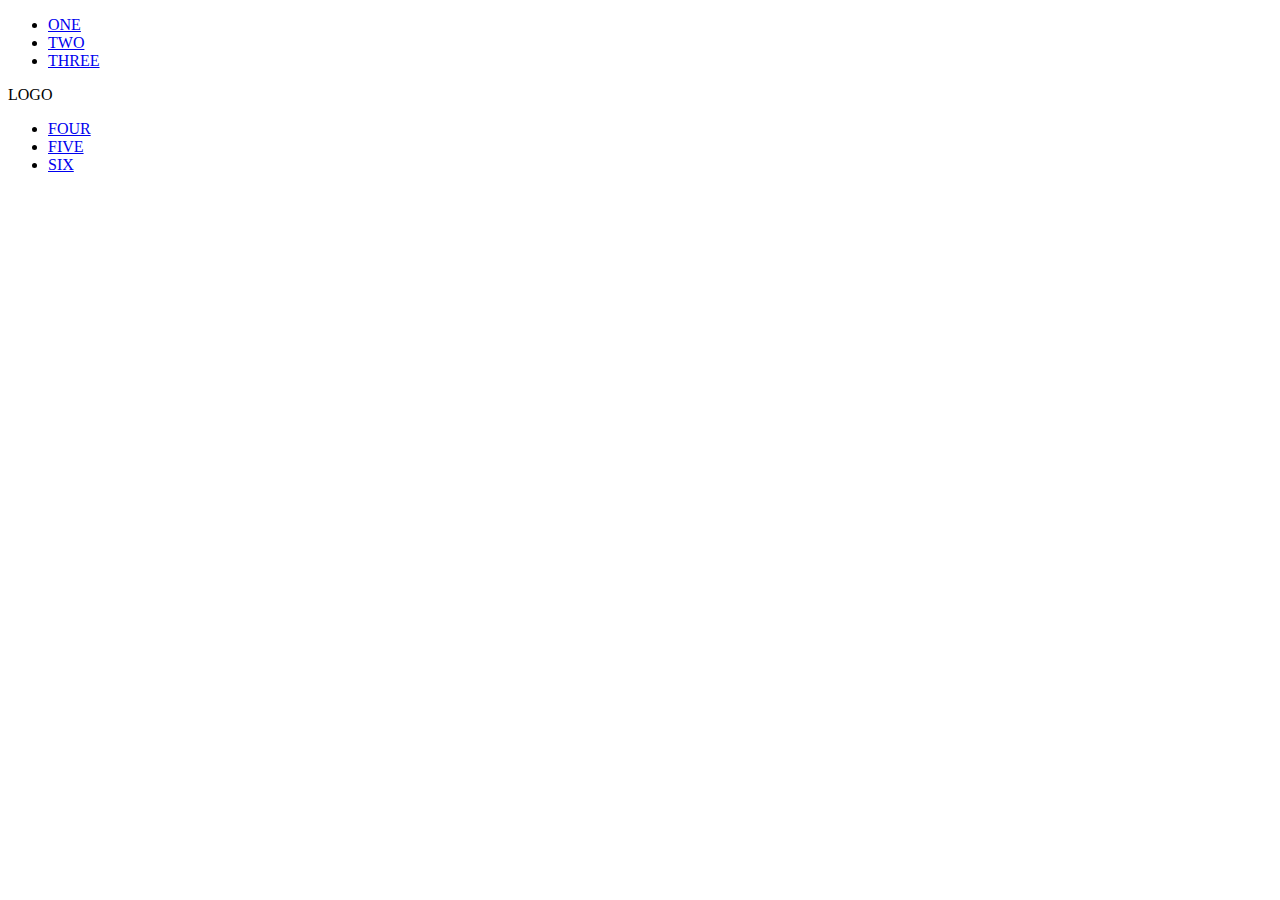
==== flex/02-flex-header/index.html @ bae1b8ea "Merge branch 'TheOdinProject:main' into main" ====
<!DOCTYPE html>
<html lang="en">
  <head>
    <meta charset="UTF-8">
    <meta http-equiv="X-UA-Compatible" content="IE=edge">
    <meta name="viewport" content="width=device-width, initial-scale=1.0">
    <title>Flex Header</title>
    <link rel="stylesheet" href="style.css">
  </head>
  <body>
    <div class="header">
      <div class="left-links">
        <ul>
          <li><a href="#">ONE</a></li>
          <li><a href="#">TWO</a></li>
          <li><a href="#">THREE</a></li>
        </ul>
      </div>
      <div class="logo">LOGO</div>
      <div class="right-links">
        <ul>
          <li><a href="#">FOUR</a></li>
          <li><a href="#">FIVE</a></li>
          <li><a href="#">SIX</a></li>
        </ul>
      </div>
    </div>
  </body>
</html>
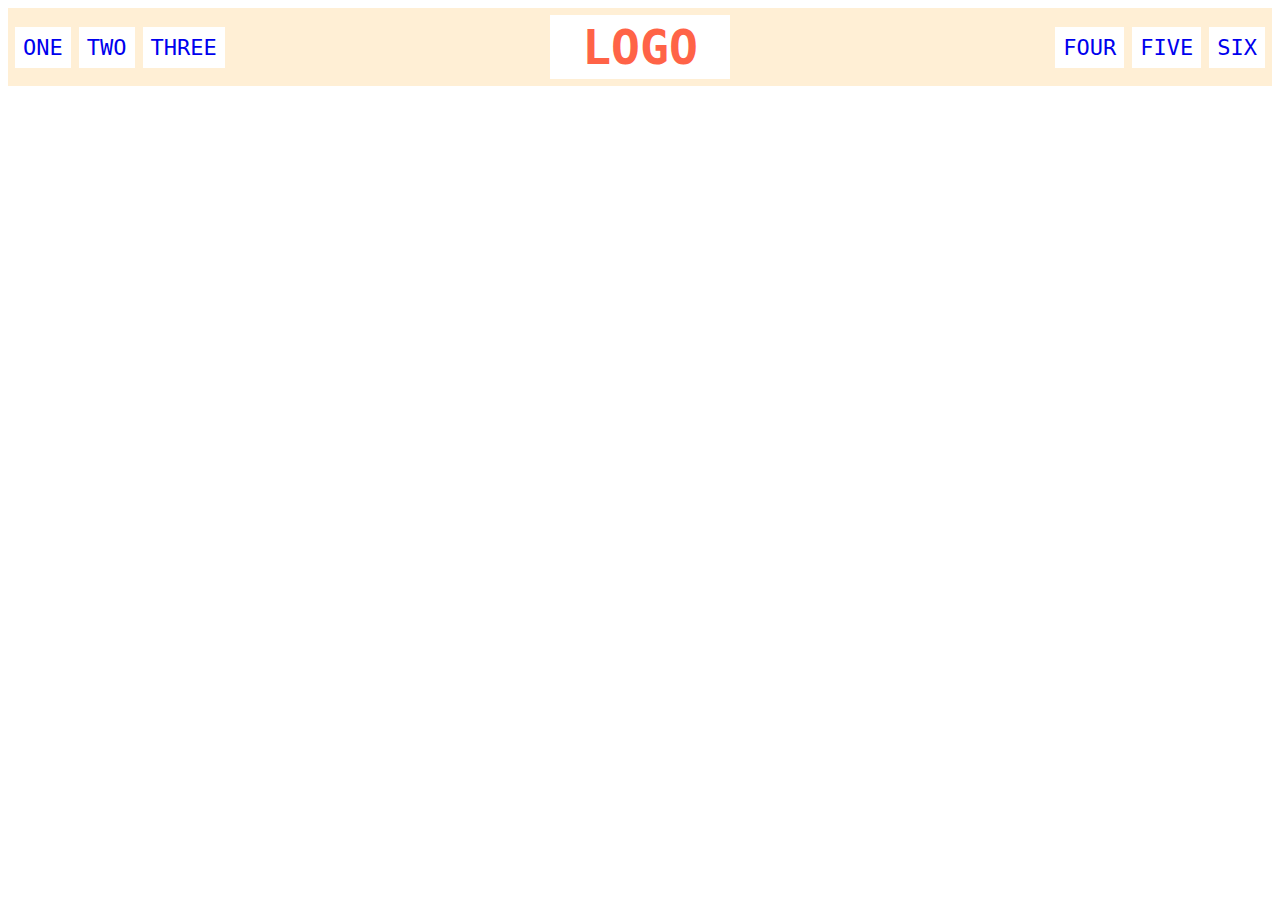
==== commit 660bbdc8: "Solve flex problem 02" ====
--- a/flex/02-flex-header/index.html
+++ b/flex/02-flex-header/index.html
@@ -1,29 +1,30 @@
 <!DOCTYPE html>
 <html lang="en">
-  <head>
-    <meta charset="UTF-8">
-    <meta http-equiv="X-UA-Compatible" content="IE=edge">
-    <meta name="viewport" content="width=device-width, initial-scale=1.0">
-    <title>Flex Header</title>
-    <link rel="stylesheet" href="style.css">
-  </head>
-  <body>
-    <div class="header">
-      <div class="left-links">
-        <ul>
-          <li><a href="#">ONE</a></li>
-          <li><a href="#">TWO</a></li>
-          <li><a href="#">THREE</a></li>
-        </ul>
-      </div>
-      <div class="logo">LOGO</div>
-      <div class="right-links">
-        <ul>
-          <li><a href="#">FOUR</a></li>
-          <li><a href="#">FIVE</a></li>
-          <li><a href="#">SIX</a></li>
-        </ul>
-      </div>
+<head>
+  <meta charset="UTF-8">
+  <meta http-equiv="X-UA-Compatible" content="IE=edge">
+  <meta name="viewport" content="width=device-width, initial-scale=1.0">
+  <title>Flex Header</title>
+  <link rel="stylesheet" href="style.css">
+</head>
+
+<body>
+  <div class="header">
+    <div class="left-links">
+      <ul>
+        <li><a href="#">ONE</a></li>
+        <li><a href="#">TWO</a></li>
+        <li><a href="#">THREE</a></li>
+      </ul>
     </div>
-  </body>
+    <div class="logo">LOGO</div>
+    <div class="right-links">
+      <ul>
+        <li><a href="#">FOUR</a></li>
+        <li><a href="#">FIVE</a></li>
+        <li><a href="#">SIX</a></li>
+      </ul>
+    </div>
+  </div>
+</body>
 </html>--- a/flex/02-flex-header/style.css
+++ b/flex/02-flex-header/style.css
@@ -0,0 +1,33 @@
+.header  {
+  font-family: monospace;
+  background: papayawhip;
+  display: flex;
+  justify-content: space-between;
+  align-items: center;
+  padding: 7px
+}
+
+.logo {
+  font-size: 48px;
+  font-weight: 900;
+  color: tomato;
+  background: white;
+  padding: 4px 32px;
+}
+
+ul {
+  /* this removes the dots on the list items*/
+  list-style-type: none;
+  margin-left: 0;
+  padding-left: 0;
+  display: flex;
+  gap: 8px;
+}
+
+a {
+  font-size: 22px;
+  background: white;
+  padding: 8px;
+  /* this removes the line under the links */
+  text-decoration: none;
+}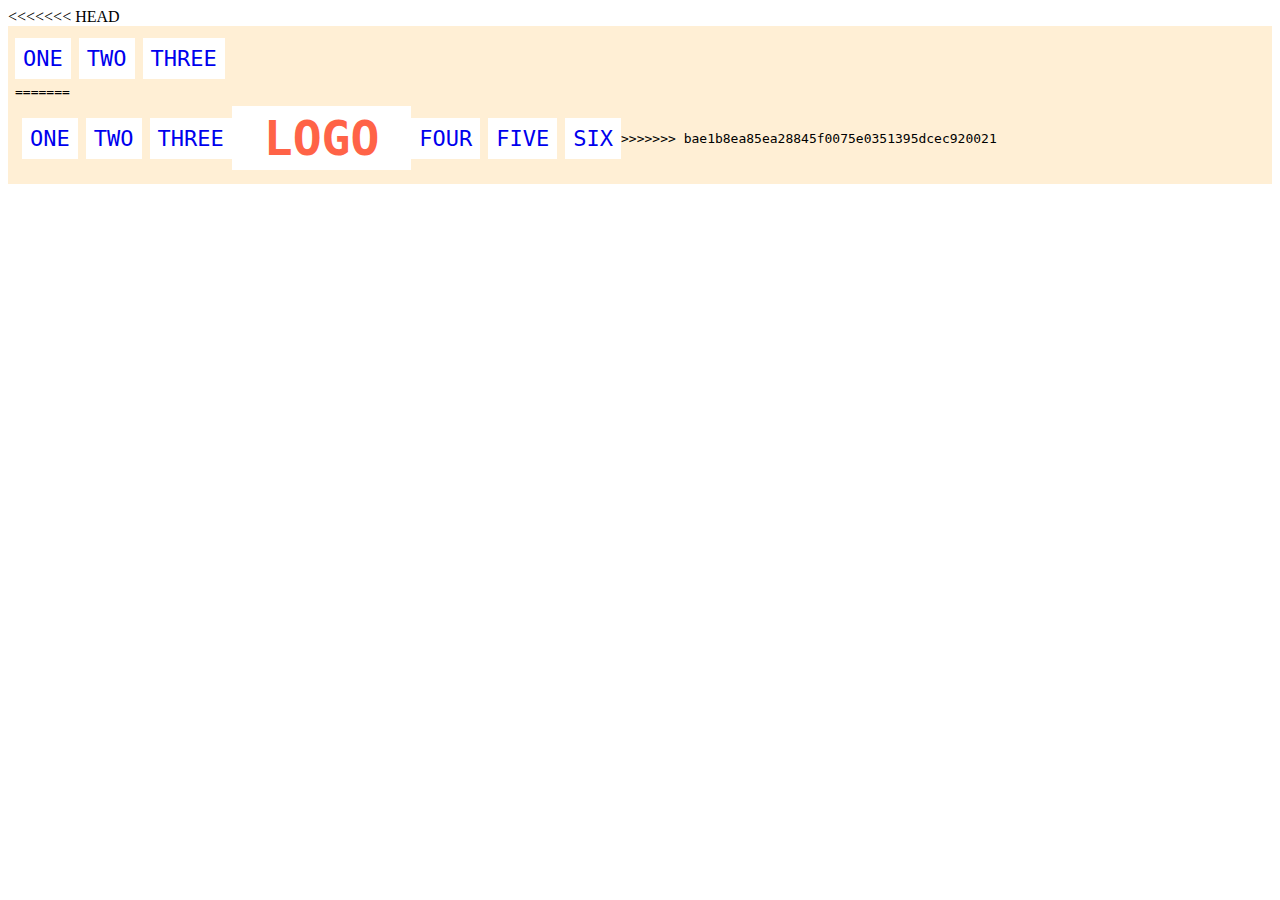
==== commit 61798708: "Solve flex problems 02 03 04" ====
--- a/flex/02-flex-header/index.html
+++ b/flex/02-flex-header/index.html
@@ -1,5 +1,6 @@
 <!DOCTYPE html>
 <html lang="en">
+<<<<<<< HEAD
 <head>
   <meta charset="UTF-8">
   <meta http-equiv="X-UA-Compatible" content="IE=edge">
@@ -16,15 +17,32 @@
         <li><a href="#">TWO</a></li>
         <li><a href="#">THREE</a></li>
       </ul>
+=======
+  <head>
+    <meta charset="UTF-8">
+    <meta http-equiv="X-UA-Compatible" content="IE=edge">
+    <meta name="viewport" content="width=device-width, initial-scale=1.0">
+    <title>Flex Header</title>
+    <link rel="stylesheet" href="style.css">
+  </head>
+  <body>
+    <div class="header">
+      <div class="left-links">
+        <ul>
+          <li><a href="#">ONE</a></li>
+          <li><a href="#">TWO</a></li>
+          <li><a href="#">THREE</a></li>
+        </ul>
+      </div>
+      <div class="logo">LOGO</div>
+      <div class="right-links">
+        <ul>
+          <li><a href="#">FOUR</a></li>
+          <li><a href="#">FIVE</a></li>
+          <li><a href="#">SIX</a></li>
+        </ul>
+      </div>
+>>>>>>> bae1b8ea85ea28845f0075e0351395dcec920021
     </div>
-    <div class="logo">LOGO</div>
-    <div class="right-links">
-      <ul>
-        <li><a href="#">FOUR</a></li>
-        <li><a href="#">FIVE</a></li>
-        <li><a href="#">SIX</a></li>
-      </ul>
-    </div>
-  </div>
-</body>
+  </body>
 </html>